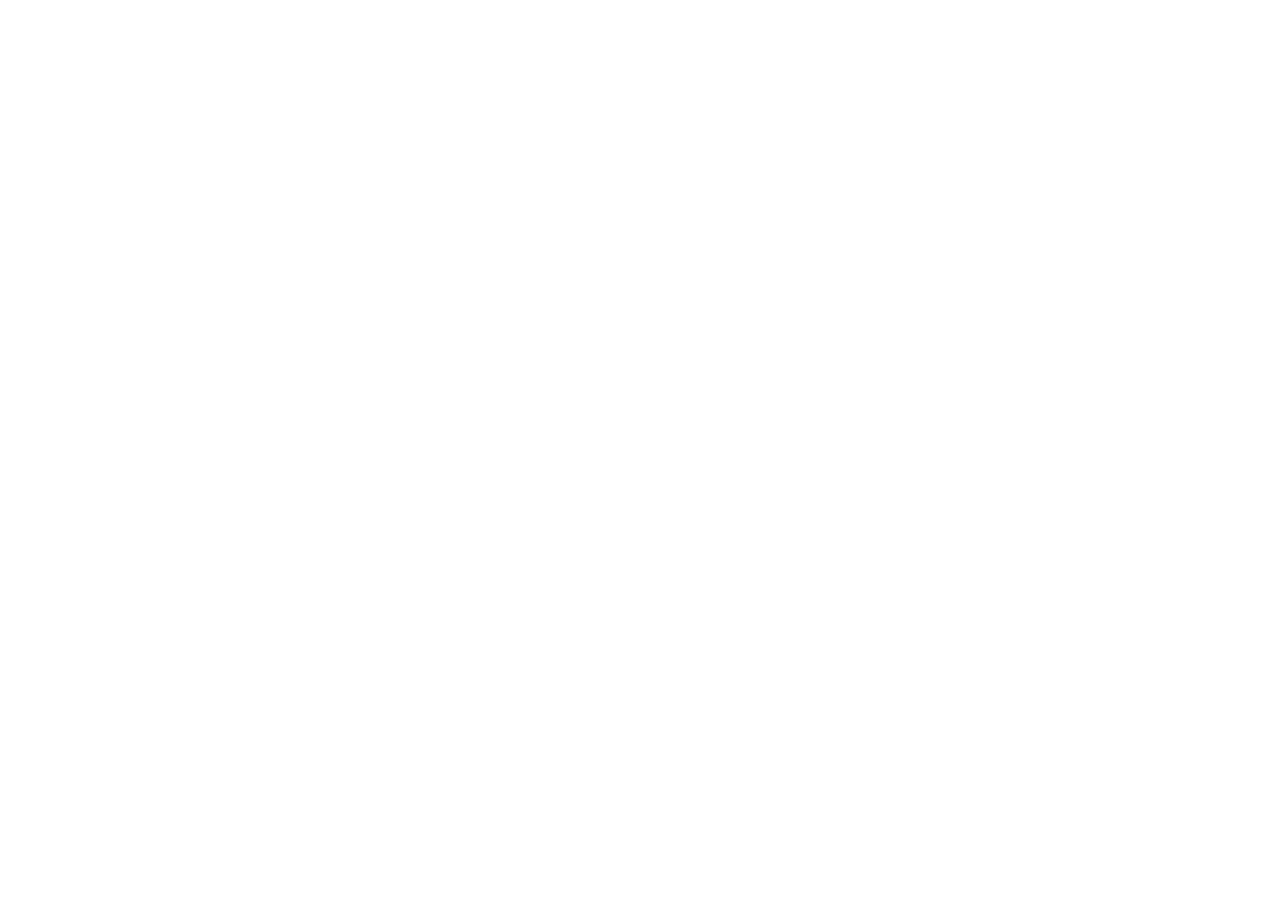
==== Index.html @ f766e30f "Se agrega el proyecto" ====
<!DOCTYPE html>
<html lang="en">
<head>
    <meta charset="UTF-8">
    <meta name="viewport" href="index.css" href ="index.py" ="width=device-width, initial-scale=1.0">
    <title>Document</title>
</head>
<body>
    
</body>
</html>
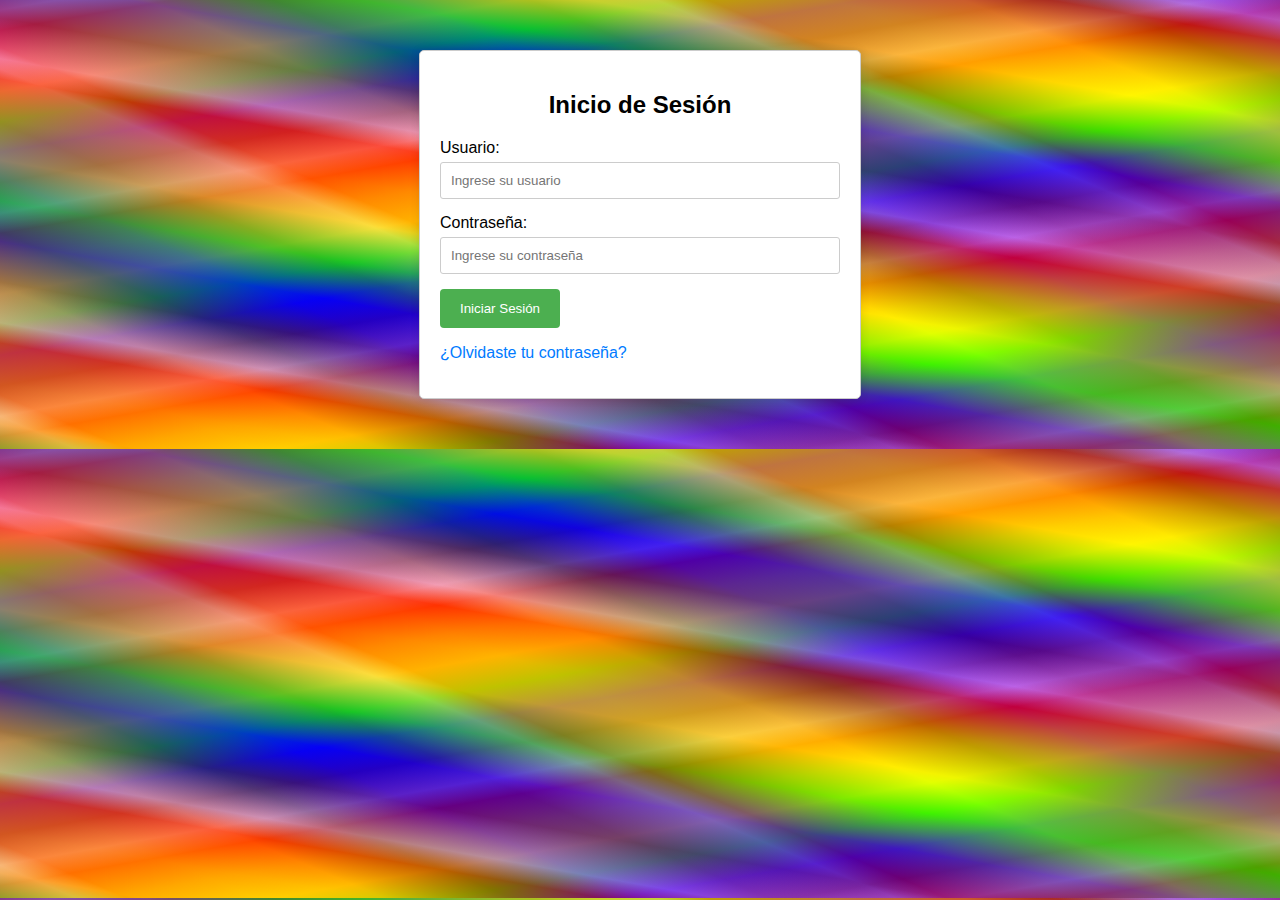
==== commit 00555473: "se sube css y html" ====
--- a/Index.html
+++ b/Index.html
@@ -1,11 +1,22 @@
 <!DOCTYPE html>
-<html lang="en">
+<html lang="es">
 <head>
     <meta charset="UTF-8">
-    <meta name="viewport" href="index.css" href ="index.py" ="width=device-width, initial-scale=1.0">
-    <title>Document</title>
+    <meta name="viewport" content="width=device-width, initial-scale=1.0">
+    <title>Login</title>
+    <link rel="stylesheet" href="index.css">
 </head>
 <body>
-    
+    <div class="contenedor-login">
+        <h2>Inicio de Sesión</h2>
+        <form action="#">
+            <label for="usuario">Usuario:</label>
+            <input type="text" id="usuario" name="usuario" placeholder="Ingrese su usuario">
+            <label for="contrasena">Contraseña:</label>
+            <input type="password" id="contrasena" name="contrasena" placeholder="Ingrese su contraseña">
+            <button type="submit">Iniciar Sesión</button>
+        </form>
+        <p><a href="#">¿Olvidaste tu contraseña?</a></p>
+    </div>
 </body>
 </html>--- a/index.css
+++ b/index.css
@@ -0,0 +1,77 @@
+body {
+    font-family: sans-serif;
+    margin: 0;
+    padding: 0;
+    background: repeating-linear-gradient(
+        190deg,
+        rgba(255, 0, 0, 0.5) 40px,
+        rgba(255, 153, 0, 0.5) 80px,
+        rgba(255, 255, 0, 0.5) 120px,
+        rgba(0, 255, 0, 0.5) 160px,
+        rgba(0, 0, 255, 0.5) 200px,
+        rgba(75, 0, 130, 0.5) 240px,
+        rgba(238, 130, 238, 0.5) 280px,
+        rgba(255, 0, 0, 0.5) 300px
+      ), repeating-linear-gradient(
+        -190deg,
+        rgba(255, 0, 0, 0.5) 30px,
+        rgba(255, 153, 0, 0.5) 60px,
+        rgba(255, 255, 0, 0.5) 90px,
+        rgba(0, 255, 0, 0.5) 120px,
+        rgba(0, 0, 255, 0.5) 150px,
+        rgba(75, 0, 130, 0.5) 180px,
+        rgba(238, 130, 238, 0.5) 210px,
+        rgba(255, 0, 0, 0.5) 230px
+      ), repeating-linear-gradient(23deg, red 50px, orange 100px, yellow 150px, green
+          200px, blue 250px, indigo 300px, violet 350px, red 370px);
+    
+}
+
+.contenedor-login {
+    width: 400px;
+    margin: 50px auto;
+    background-color: #fff;
+    padding: 20px;
+    border: 1px solid #ccc;
+    border-radius: 5px;
+    box-shadow: 0 0 10px rgba(0, 0, 0, 0.1);
+}
+
+h2 {
+    text-align: center;
+    margin-bottom: 20px;
+}
+
+label {
+    display: block;
+    margin-bottom: 5px;
+}
+
+input[type="text"],
+input[type="password"] {
+    width: 100%;
+    padding: 10px;
+    border: 1px solid #ccc;
+    border-radius: 3px;
+    box-sizing: border-box;
+    margin-bottom: 15px;
+}
+
+button[type="submit"] {
+    background-color: #4CAF50;
+    color: white;
+    padding: 12px 20px;
+    border: none;
+    border-radius: 4px;
+    cursor: pointer;
+}
+
+button[type="submit"]:hover {
+    background-color: #45a049;
+}
+
+a {
+    color: #007bff;
+    text-decoration: none;
+}
+
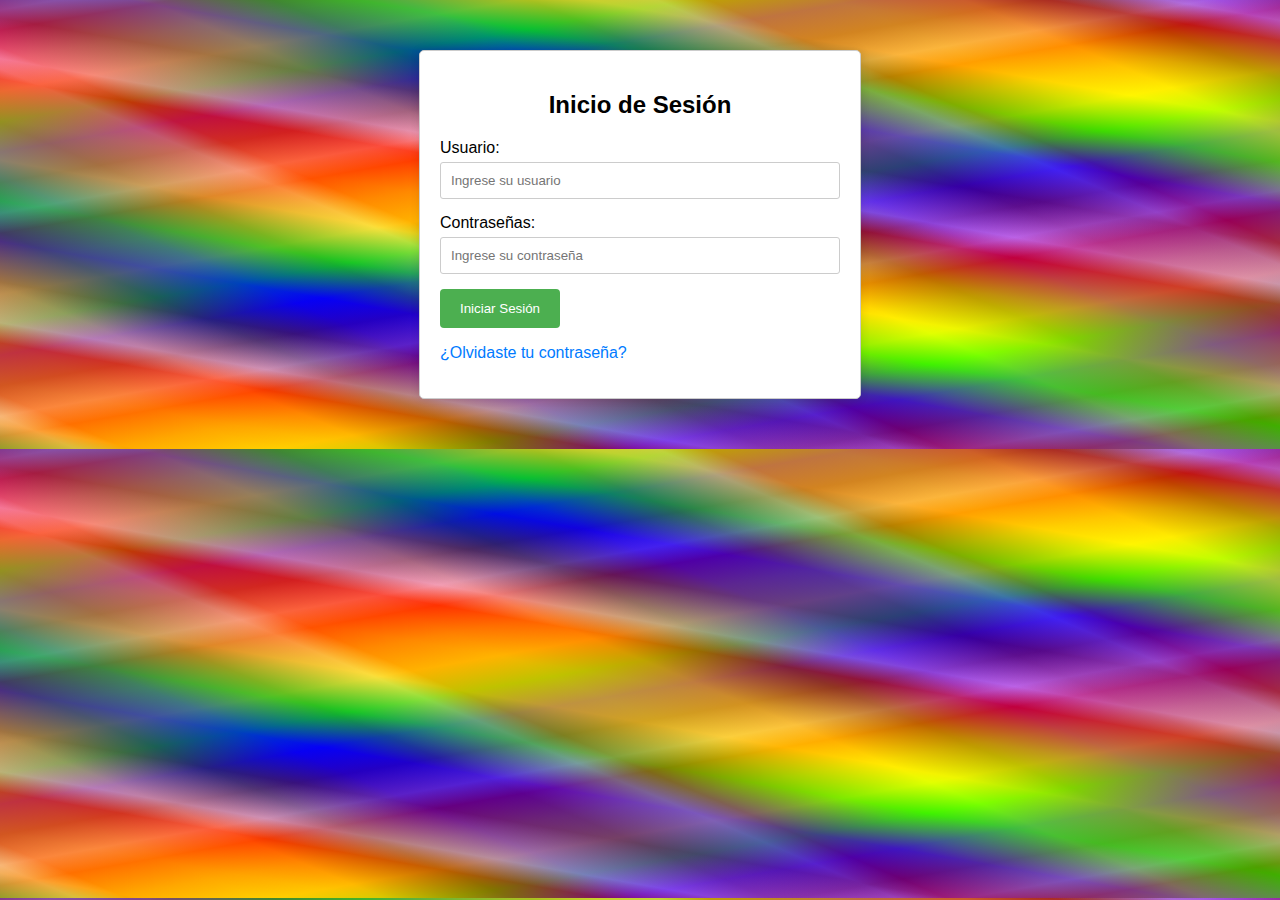
==== commit 86fd45e9: "se crea rama de trabajo" ====
--- a/Index.html
+++ b/Index.html
@@ -12,7 +12,7 @@
         <form action="#">
             <label for="usuario">Usuario:</label>
             <input type="text" id="usuario" name="usuario" placeholder="Ingrese su usuario">
-            <label for="contrasena">Contraseña:</label>
+            <label for="contrasena">Contraseñas:</label>
             <input type="password" id="contrasena" name="contrasena" placeholder="Ingrese su contraseña">
             <button type="submit">Iniciar Sesión</button>
         </form>
